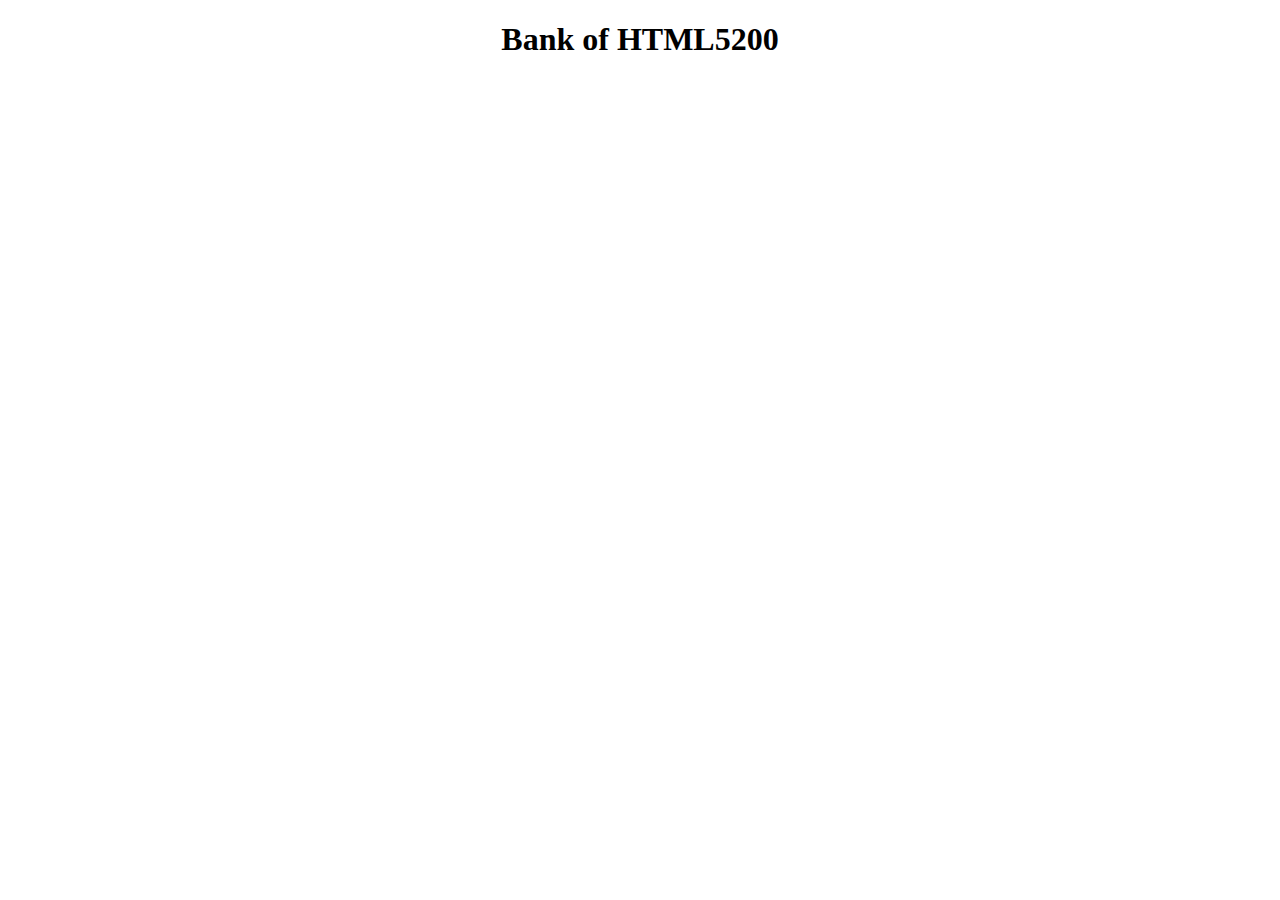
==== lesson05/index.html @ a8e3775d "implement some features" ====
﻿<!DOCTYPE html>

<html lang="en" xmlns="http://www.w3.org/1999/xhtml">
<head>
    <link rel="stylesheet" href="style.css">
    <script type="text/javascript" src="bank.js"></script>
    <meta charset="utf-8" />
    <title></title>
</head>
<body onload="bankPrompt()">
    <h1 class="center">Bank of HTML5200</h1>
</body>
</html>
---- lesson05/style.css ----
﻿body
{
}

.center {
    text-align: center;
}
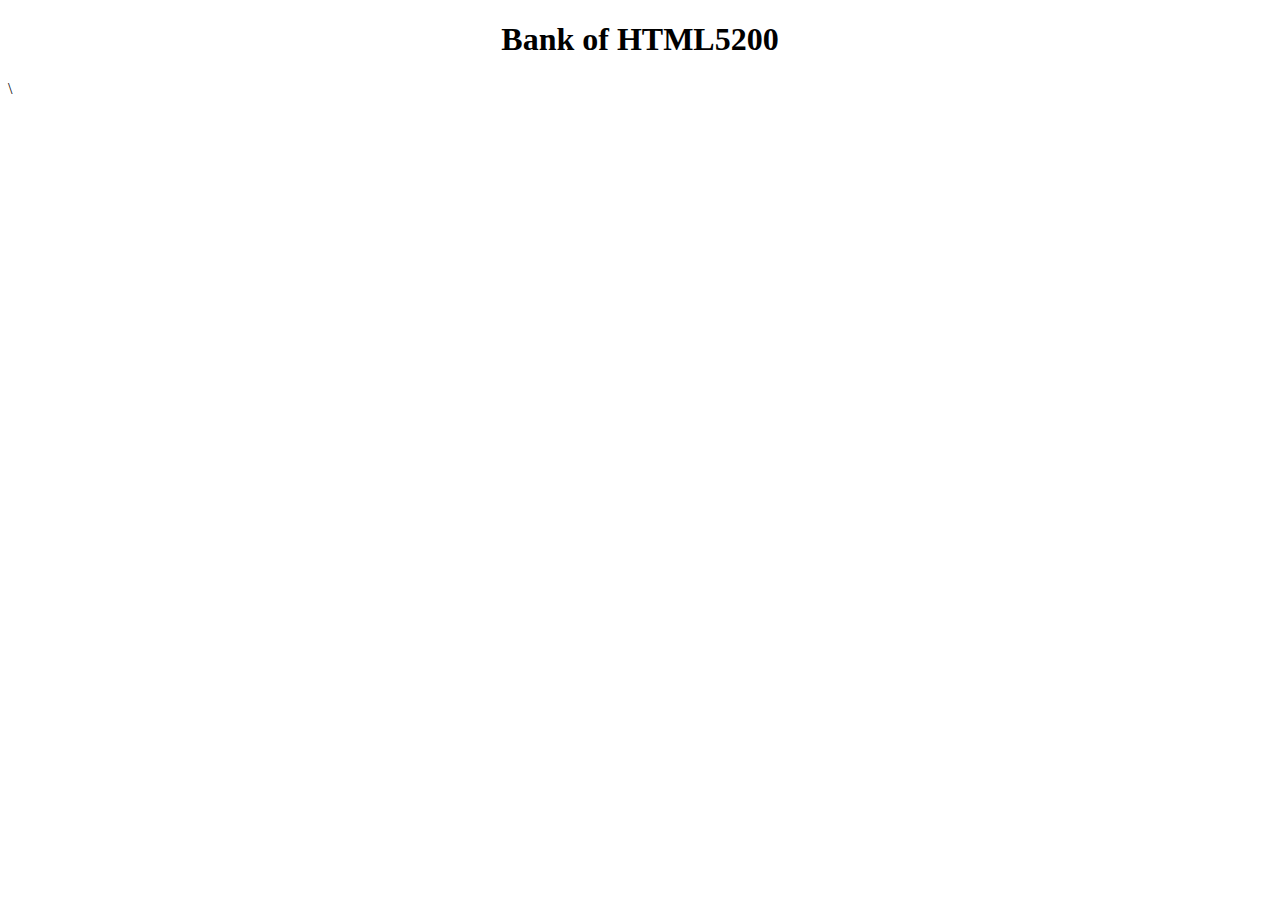
==== commit 76a65f2f: "added end lines" ====
--- a/lesson05/index.html
+++ b/lesson05/index.html
@@ -10,4 +10,4 @@
 <body onload="bankPrompt()">
     <h1 class="center">Bank of HTML5200</h1>
 </body>
-</html>+</html>\--- a/lesson05/style.css
+++ b/lesson05/style.css
@@ -4,4 +4,4 @@
 
 .center {
     text-align: center;
-}+}\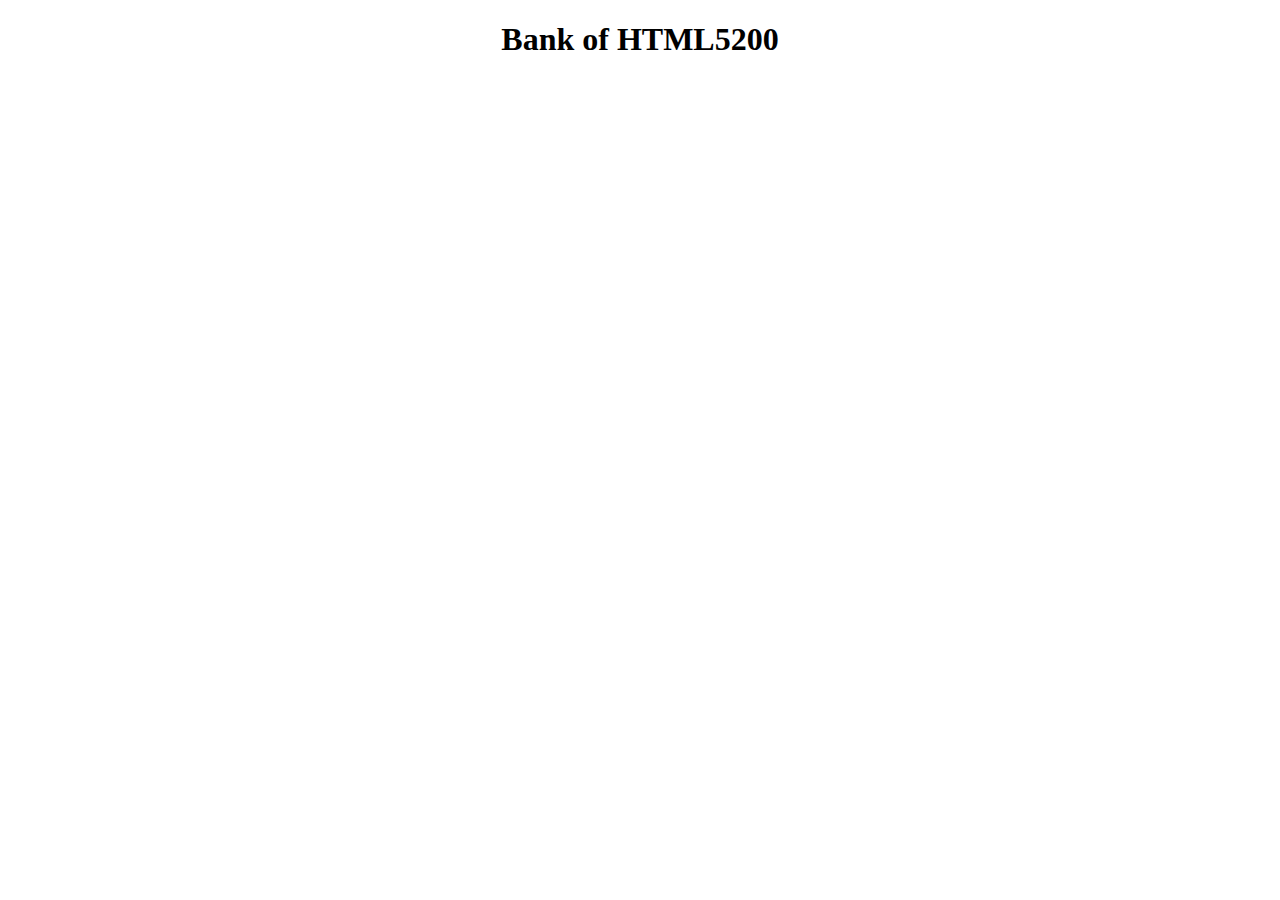
==== commit 073a5c57: "added new line" ====
--- a/lesson05/index.html
+++ b/lesson05/index.html
@@ -10,4 +10,4 @@
 <body onload="bankPrompt()">
     <h1 class="center">Bank of HTML5200</h1>
 </body>
-</html>\+</html>
--- a/lesson05/style.css
+++ b/lesson05/style.css
@@ -4,4 +4,4 @@
 
 .center {
     text-align: center;
-}\+}
